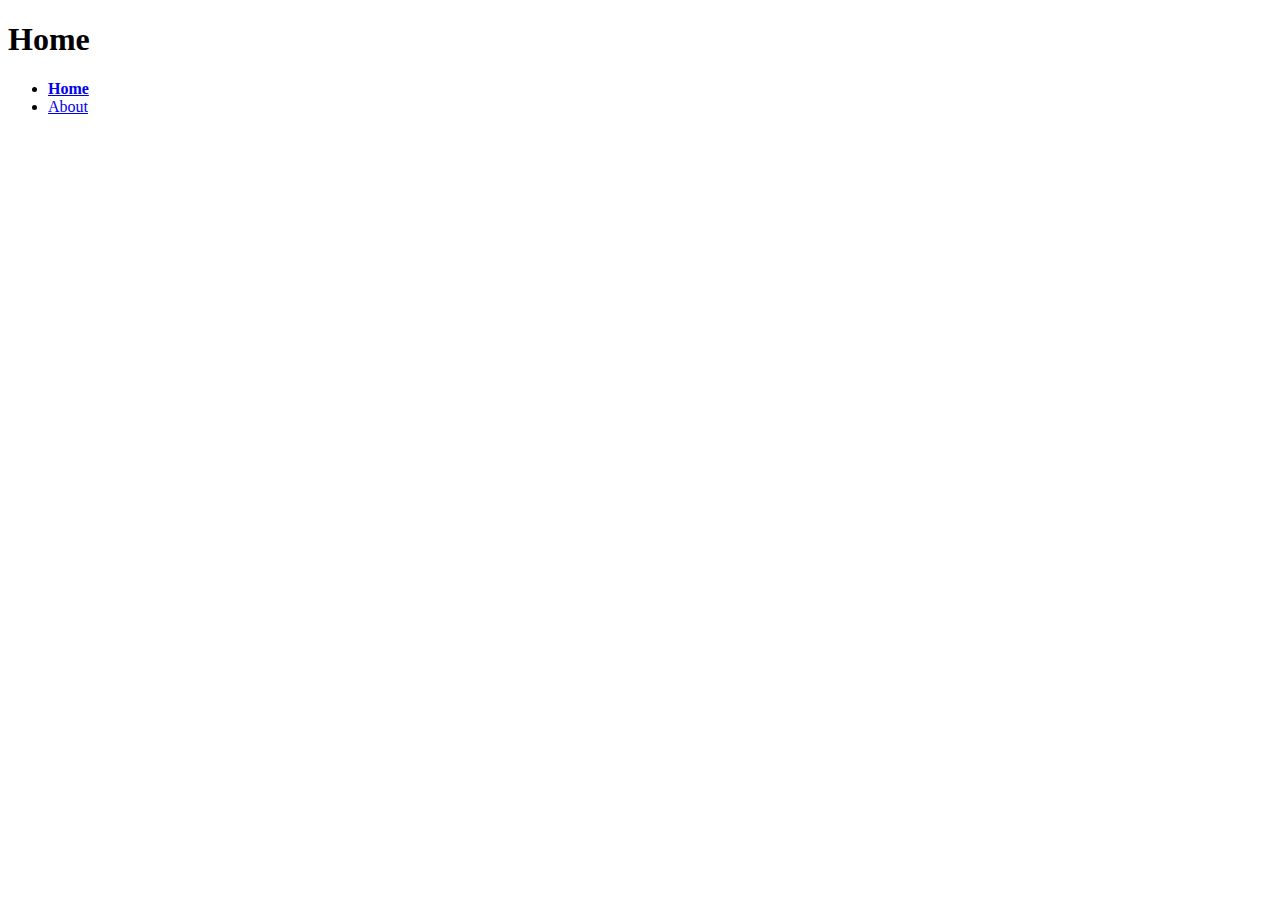
==== index.html @ ad5a54b3 "Initial commit" ====
<!DOCTYPE html>
<html lang="en">
  <head>
    <meta charset="UTF-8">
    <meta name="viewport" content="width=device-width, initial-scale=1.0">
    <meta http-equiv="X-UA-Compatible" content="ie=edge">
    <title>Homepage</title>
    <link rel="stylesheet" href="screen.css">
  </head>
  <body>
    <h1>Home</h1>
    <nav>
      <ul>
        <li><a href="index.html" class="active">Home</a></li>
        <li><a href="about.html">About</a></li>
      </ul>
    </nav>
    <script src="index.js"></script>
  </body>
</html>
---- screen.css ----
/* Add screen styles below */
a.active {
    font-weight: bold;
}
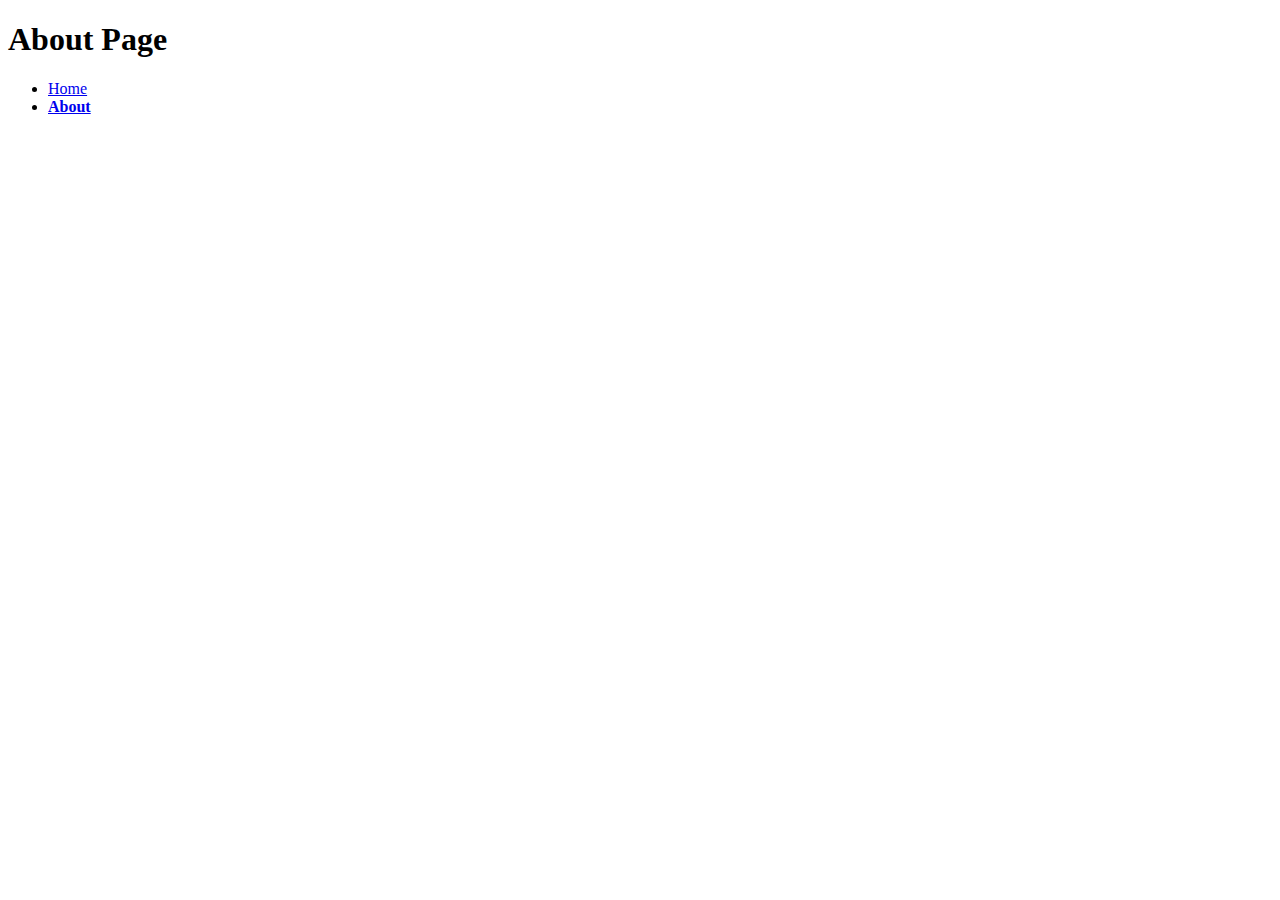
==== commit 489c3167: "index" ====
--- a/index.html
+++ b/index.html
@@ -4,15 +4,15 @@
     <meta charset="UTF-8">
     <meta name="viewport" content="width=device-width, initial-scale=1.0">
     <meta http-equiv="X-UA-Compatible" content="ie=edge">
-    <title>Homepage</title>
+    <title>About Page</title>
     <link rel="stylesheet" href="screen.css">
   </head>
   <body>
-    <h1>Home</h1>
+    <h1>About Page</h1>
     <nav>
       <ul>
-        <li><a href="index.html" class="active">Home</a></li>
-        <li><a href="about.html">About</a></li>
+        <li><a href="index.html">Home</a></li>
+        <li><a href="about.html" class="active">About</a></li>
       </ul>
     </nav>
     <script src="index.js"></script>
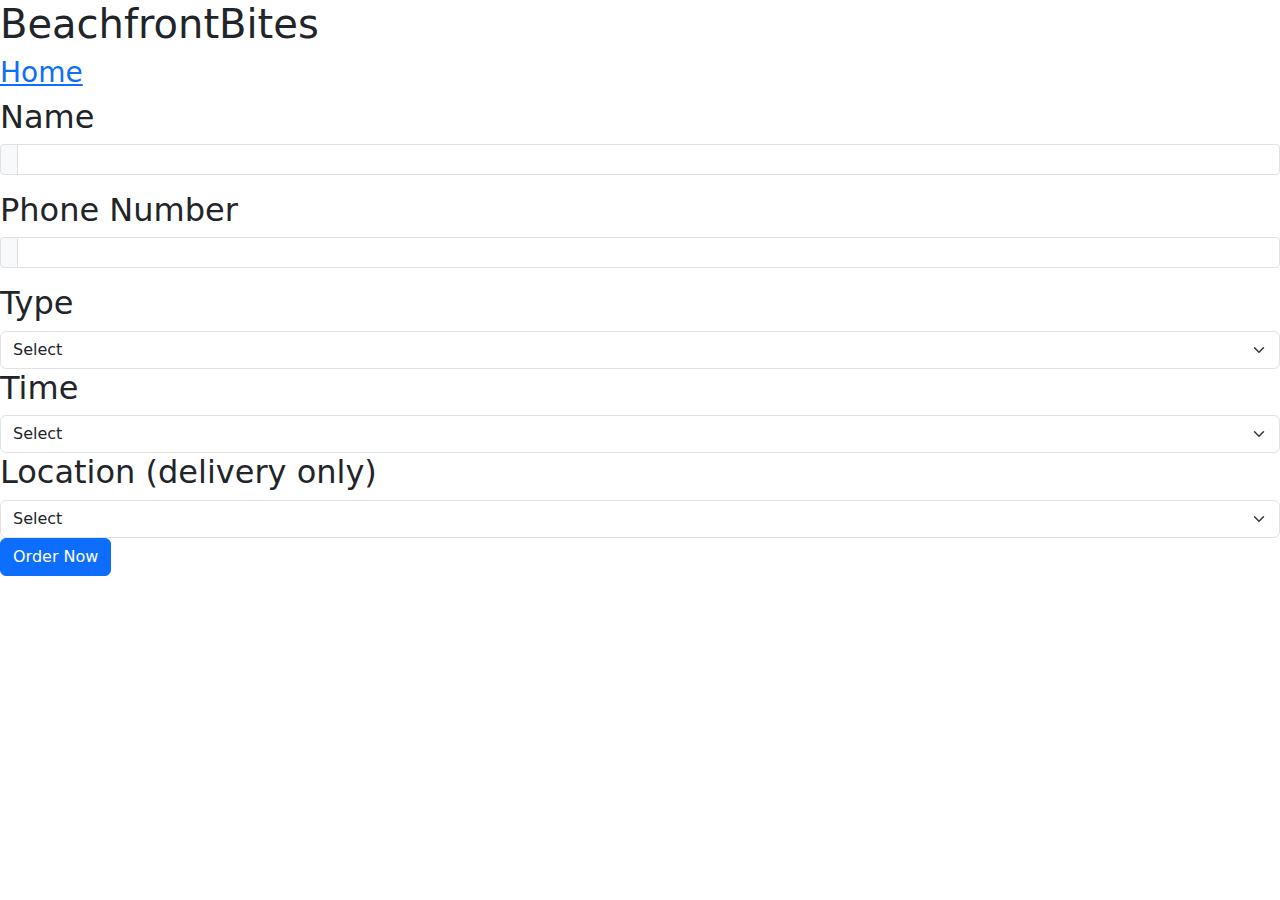
==== commit c66d5742: "dropdowns and button" ====
--- a/index.html
+++ b/index.html
@@ -4,17 +4,54 @@
     <meta charset="UTF-8">
     <meta name="viewport" content="width=device-width, initial-scale=1.0">
     <meta http-equiv="X-UA-Compatible" content="ie=edge">
-    <title>About Page</title>
+    <title>Home</title>
+    <link href="https://cdn.jsdelivr.net/npm/bootstrap@5.3.3/dist/css/bootstrap.min.css" rel="stylesheet" integrity="sha384-QWTKZyjpPEjISv5WaRU9OFeRpok6YctnYmDr5pNlyT2bRjXh0JMhjY6hW+ALEwIH" crossorigin="anonymous">
     <link rel="stylesheet" href="screen.css">
   </head>
   <body>
-    <h1>About Page</h1>
-    <nav>
-      <ul>
-        <li><a href="index.html">Home</a></li>
-        <li><a href="about.html" class="active">About</a></li>
-      </ul>
-    </nav>
+    <h1>BeachfrontBites</h1>
+    <nav class="sticky">
+      <h3><a href="index.html">Home</a></h3>
+  </nav>
+  <section>
+    <h2>Name</h2>
+    <div class="input-group input-group-sm mb-3">
+      <span class="input-group-text" id="inputGroup-sizing-sm"></span>
+      <input type="text" class="form-control" aria-label="Sizing example input" aria-describedby="inputGroup-sizing-sm">
+    </div>    
+    <h2>Phone Number</h2>
+    <div class="input-group input-group-sm mb-3">
+      <span class="input-group-text" id="inputGroup-sizing-sm"></span>
+      <input type="text" class="form-control" aria-label="Sizing example input" aria-describedby="inputGroup-sizing-sm">
+    </div>    
+    <h2>Type</h2>
+    <select class="form-select" aria-label="Default select example">
+      <option selected>Select</option>
+      <option value="1">Pickup</option>
+      <option value="2">Delivery</option>
+    </select>
+    <h2>Time</h2>
+    <select class="form-select" aria-label="Default select example">
+      <option selected>Select</option>
+      <option value="1">ASAP</option>
+      <option value="2">45 minutes from order placement</option>
+      <option value="3">1 hour from order placement</option>
+      <option value="3">1.5 hours from order placement</option>
+      <option value="4">2 hours from order placement</option>
+      <option value="3">2.5 hours from order placement</option>
+      <option value="5">3 hours from order placement</option>
+      <option value="3">3.5 hours from order placement</option>
+      <option value="6">4 hours from order placement</option>
+    </select>
+    <h2>Location (delivery only)</h2>
+    <select class="form-select" aria-label="Default select example">
+      <option selected>Select</option>
+      <option value="1">Delivery Location 1 (pink flag next to lifegaurd stand)</option>
+      <option value="2">Delivery Location 2 (pink flag at bottom of boardwalk)</option>
+      <option value="3">Delivery Location 3 (pink flag closest to ocean) </option>
+    </select>
+    <a href="page2.html" class="btn btn-primary" tabindex="-1" role="button" aria-disabled="true">Order Now</a>
+  </section>
     <script src="index.js"></script>
   </body>
 </html>
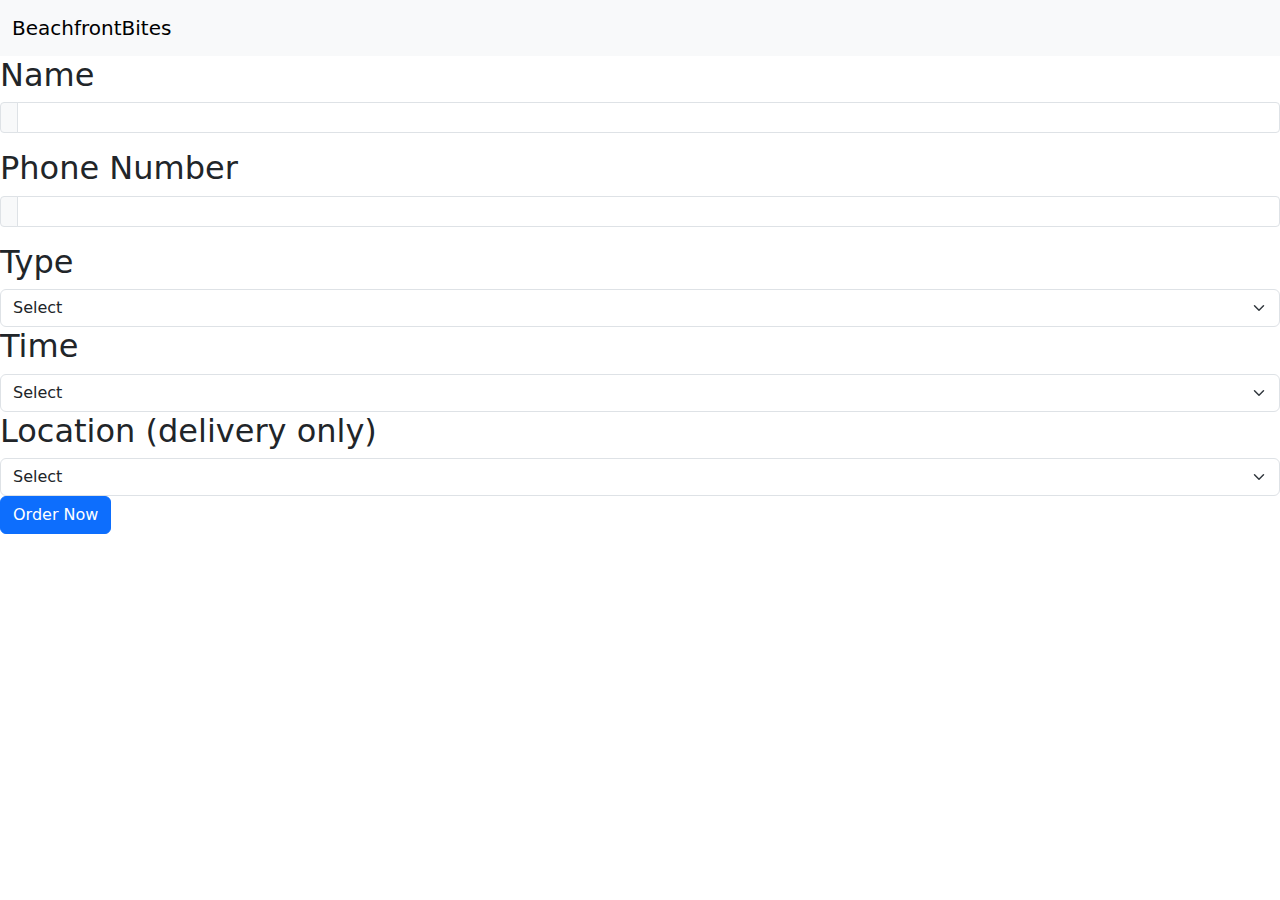
==== commit a9872001: "updated pages" ====
--- a/index.html
+++ b/index.html
@@ -10,9 +10,11 @@
   </head>
   <body>
     <h1>BeachfrontBites</h1>
-    <nav class="sticky">
-      <h3><a href="index.html">Home</a></h3>
-  </nav>
+    <nav class="navbar fixed-top bg-body-tertiary">
+      <div class="container-fluid">
+        <a class="navbar-brand" href="#">BeachfrontBites</a>
+      </div>
+    </nav>
   <section>
     <h2>Name</h2>
     <div class="input-group input-group-sm mb-3">
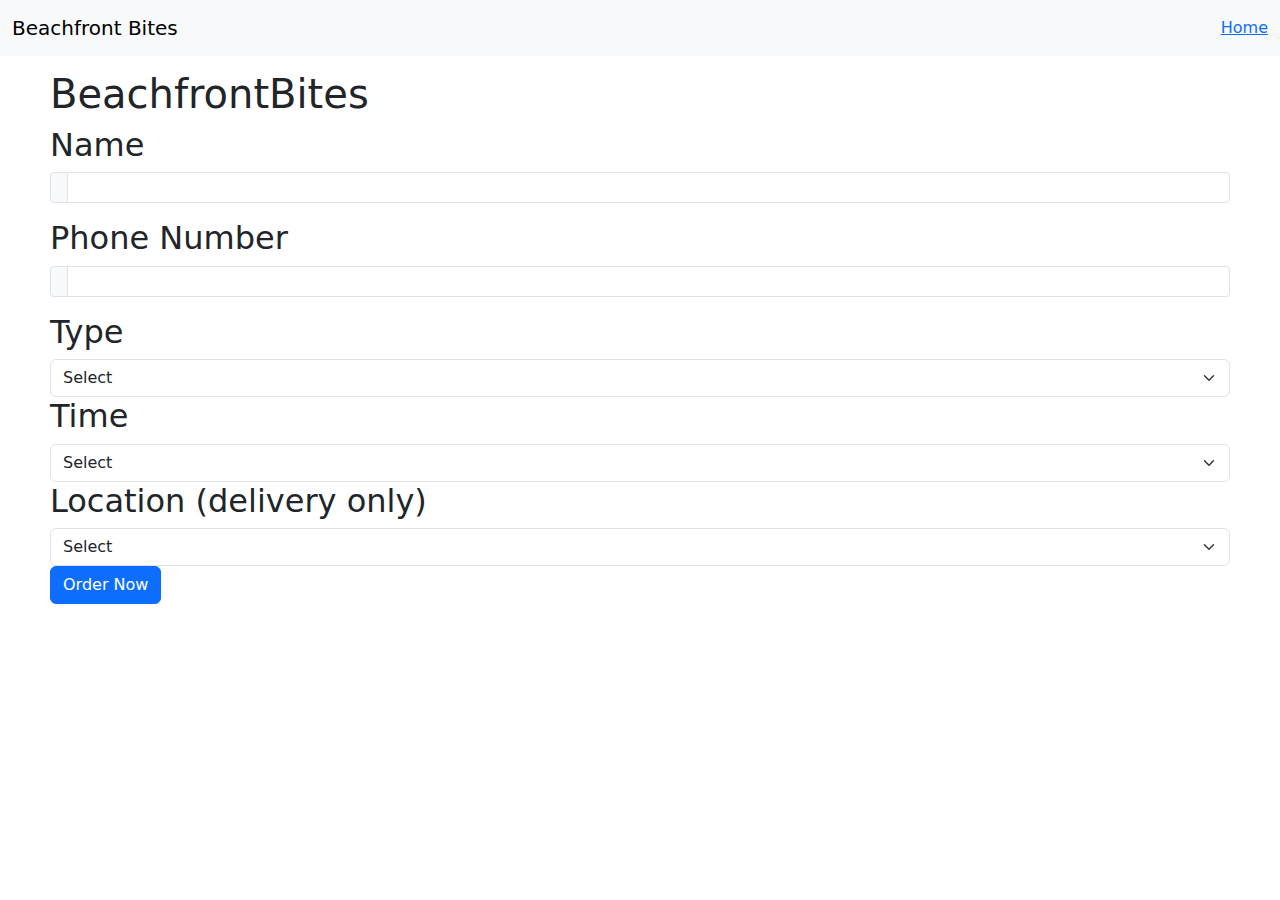
==== commit 8bedcf05: "navbar" ====
--- a/index.html
+++ b/index.html
@@ -12,7 +12,7 @@
     <h1>BeachfrontBites</h1>
     <nav class="navbar fixed-top bg-body-tertiary">
       <div class="container-fluid">
-        <a class="navbar-brand" href="#">BeachfrontBites</a>
+        <a class="navbar-brand" >Beachfront Bites</a> <a href="index.html">Home</a> 
       </div>
     </nav>
   <section>
--- a/screen.css
+++ b/screen.css
@@ -1,4 +1,9 @@
 /* Add screen styles below */
 a.active {
     font-weight: bold;
+}
+
+body {
+    padding: 50px;
+    margin-top: 20px;
 }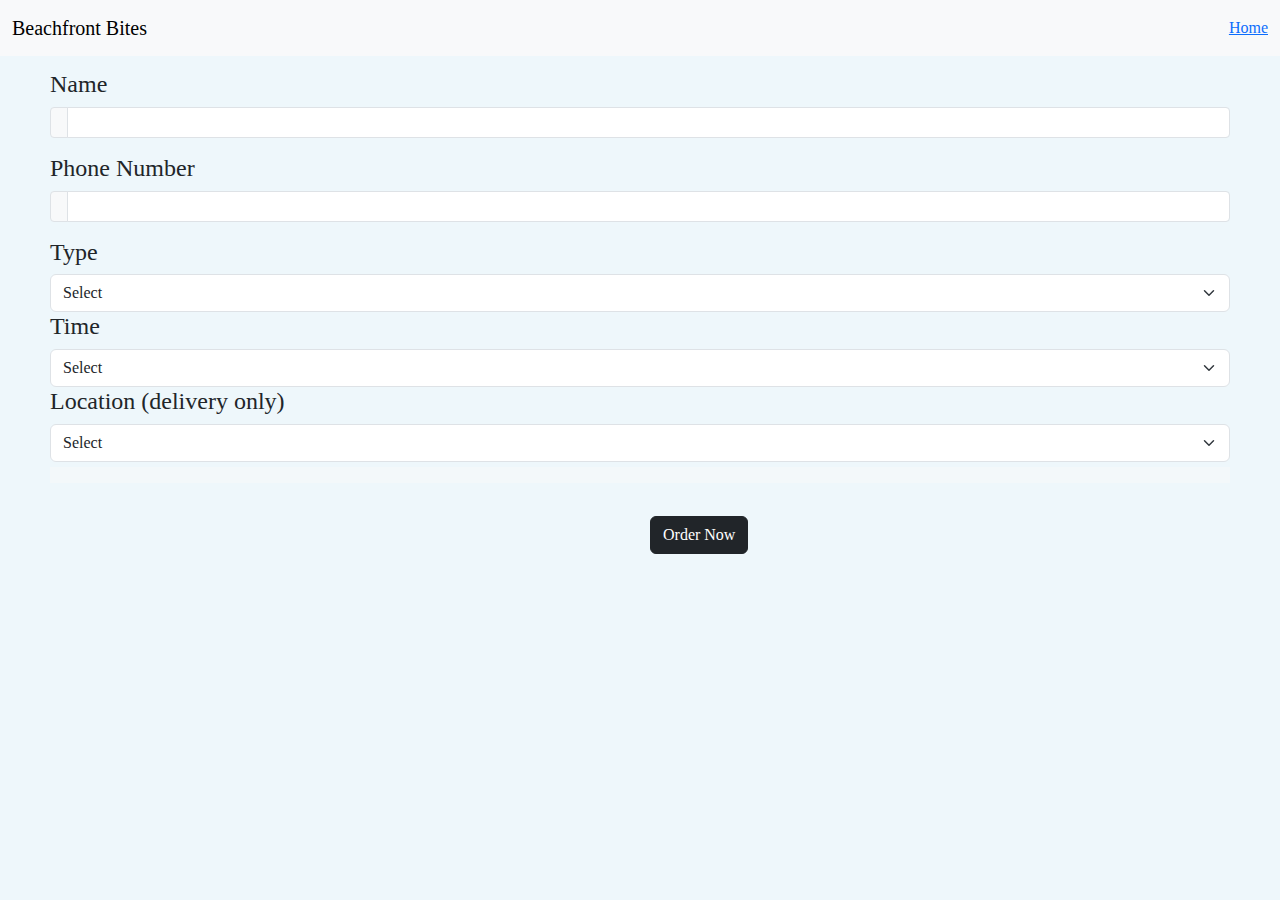
==== commit 04bbdf4f: "first button and prices" ====
--- a/index.html
+++ b/index.html
@@ -9,30 +9,29 @@
     <link rel="stylesheet" href="screen.css">
   </head>
   <body>
-    <h1>BeachfrontBites</h1>
     <nav class="navbar fixed-top bg-body-tertiary">
       <div class="container-fluid">
         <a class="navbar-brand" >Beachfront Bites</a> <a href="index.html">Home</a> 
       </div>
     </nav>
   <section>
-    <h2>Name</h2>
+    <h4>Name</h4>
     <div class="input-group input-group-sm mb-3">
       <span class="input-group-text" id="inputGroup-sizing-sm"></span>
       <input type="text" class="form-control" aria-label="Sizing example input" aria-describedby="inputGroup-sizing-sm">
     </div>    
-    <h2>Phone Number</h2>
+    <h4>Phone Number</h4>
     <div class="input-group input-group-sm mb-3">
       <span class="input-group-text" id="inputGroup-sizing-sm"></span>
       <input type="text" class="form-control" aria-label="Sizing example input" aria-describedby="inputGroup-sizing-sm">
     </div>    
-    <h2>Type</h2>
+    <h4>Type</h4>
     <select class="form-select" aria-label="Default select example">
       <option selected>Select</option>
       <option value="1">Pickup</option>
       <option value="2">Delivery</option>
     </select>
-    <h2>Time</h2>
+    <h4>Time</h4>
     <select class="form-select" aria-label="Default select example">
       <option selected>Select</option>
       <option value="1">ASAP</option>
@@ -45,14 +44,17 @@
       <option value="3">3.5 hours from order placement</option>
       <option value="6">4 hours from order placement</option>
     </select>
-    <h2>Location (delivery only)</h2>
+    <h4>Location (delivery only)</h4>
     <select class="form-select" aria-label="Default select example">
       <option selected>Select</option>
       <option value="1">Delivery Location 1 (pink flag next to lifegaurd stand)</option>
       <option value="2">Delivery Location 2 (pink flag at bottom of boardwalk)</option>
       <option value="3">Delivery Location 3 (pink flag closest to ocean) </option>
     </select>
-    <a href="page2.html" class="btn btn-primary" tabindex="-1" role="button" aria-disabled="true">Order Now</a>
+      <span class="placeholder col-12 bg-light"></span>
+    <div class="ordernow">
+      <a href="page2.html" class="btn btn-dark" tabindex="-1" role="button" aria-disabled="true">Order Now</a>
+    </div>
   </section>
     <script src="index.js"></script>
   </body>
--- a/screen.css
+++ b/screen.css
@@ -6,4 +6,17 @@
 body {
     padding: 50px;
     margin-top: 20px;
+    margin-bottom: 3em;
+    background: #EEF7FB;
+    font-family: Cambria, Cochin, Georgia, Times, 'Times New Roman', serif;
+    font: #011A28;
+}
+
+html {
+    background: #EEF7FB;
+}
+
+.ordernow {
+    margin-left: 600px;
+    margin-top: 30px;
 }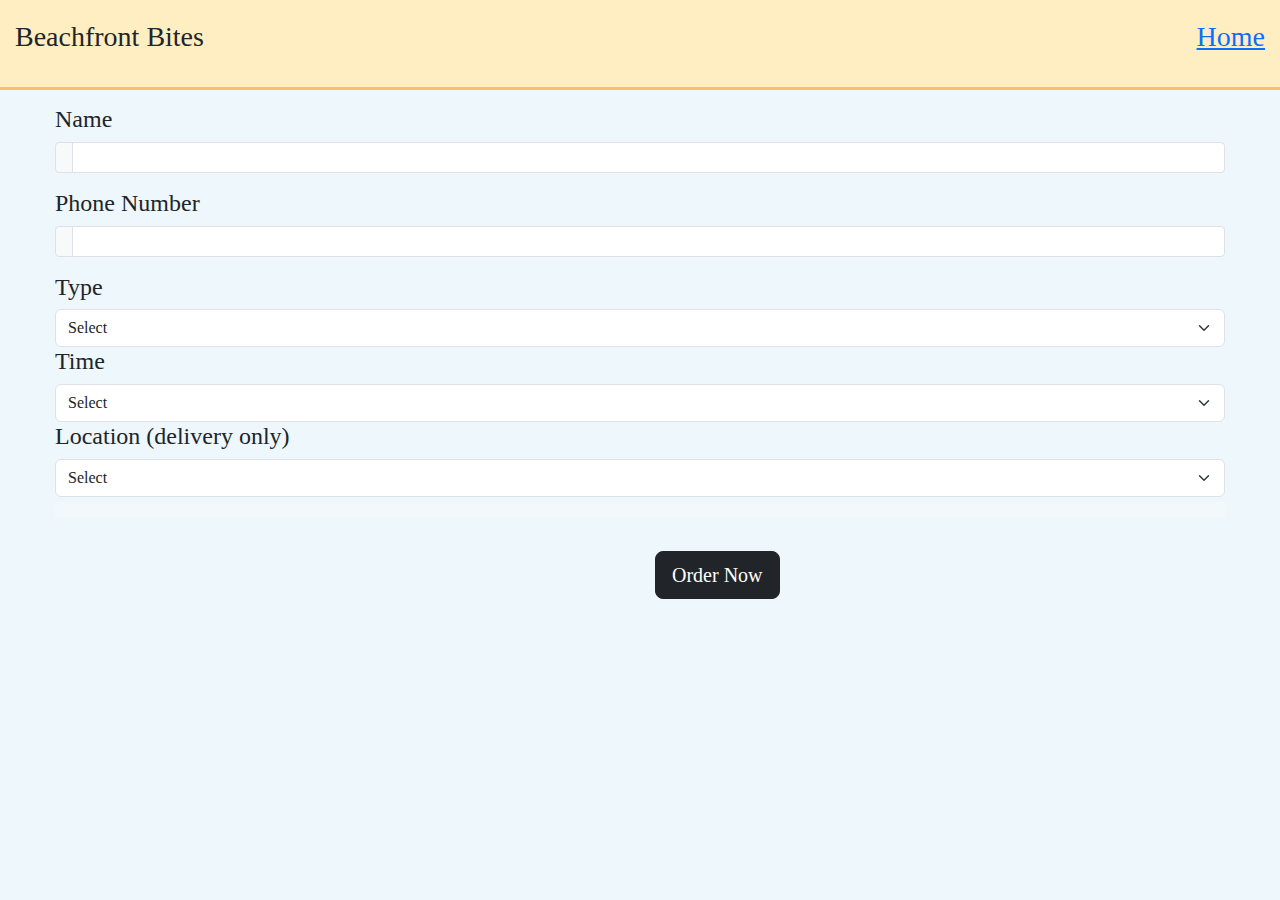
==== commit 1570ca8c: "navbar updated" ====
--- a/index.html
+++ b/index.html
@@ -9,11 +9,10 @@
     <link rel="stylesheet" href="screen.css">
   </head>
   <body>
-    <nav class="navbar fixed-top bg-body-tertiary">
-      <div class="container-fluid">
-        <a class="navbar-brand" >Beachfront Bites</a> <a href="index.html">Home</a> 
-      </div>
-    </nav>
+    <nav class="fixed-top">
+      <h3>Beachfront Bites</h3>
+      <h3><a href="index.html">Home</a></h3>
+  </nav>
   <section>
     <h4>Name</h4>
     <div class="input-group input-group-sm mb-3">
@@ -53,7 +52,7 @@
     </select>
       <span class="placeholder col-12 bg-light"></span>
     <div class="ordernow">
-      <a href="page2.html" class="btn btn-dark" tabindex="-1" role="button" aria-disabled="true">Order Now</a>
+      <a href="page2.html" class="btn btn-dark btn-lg" tabindex="-1" role="button" aria-disabled="true">Order Now</a>
     </div>
   </section>
     <script src="index.js"></script>
--- a/screen.css
+++ b/screen.css
@@ -4,8 +4,8 @@
 }
 
 body {
-    padding: 50px;
-    margin-top: 20px;
+    padding: 55px;
+    margin-top: 50px;
     margin-bottom: 3em;
     background: #EEF7FB;
     font-family: Cambria, Cochin, Georgia, Times, 'Times New Roman', serif;
@@ -19,4 +19,30 @@
 .ordernow {
     margin-left: 600px;
     margin-top: 30px;
+}
+
+.placeorder {
+    margin-left: 600px;
+    margin-top: 30px; 
+}
+
+.card {
+    background-color: #EEF7FB;
+}
+
+button {
+    background-color: #011A28;
+}
+
+.fixed-top {
+        position: fixed;
+        top: 0px;
+        display: flex;
+        justify-content:space-between;
+        background: #FFEEC2;
+        padding-left: 15px;
+        padding-right: 15px;
+        padding-top: 20px;
+        height: 10%;
+        border-bottom: 3px solid #FFBC70;
 }